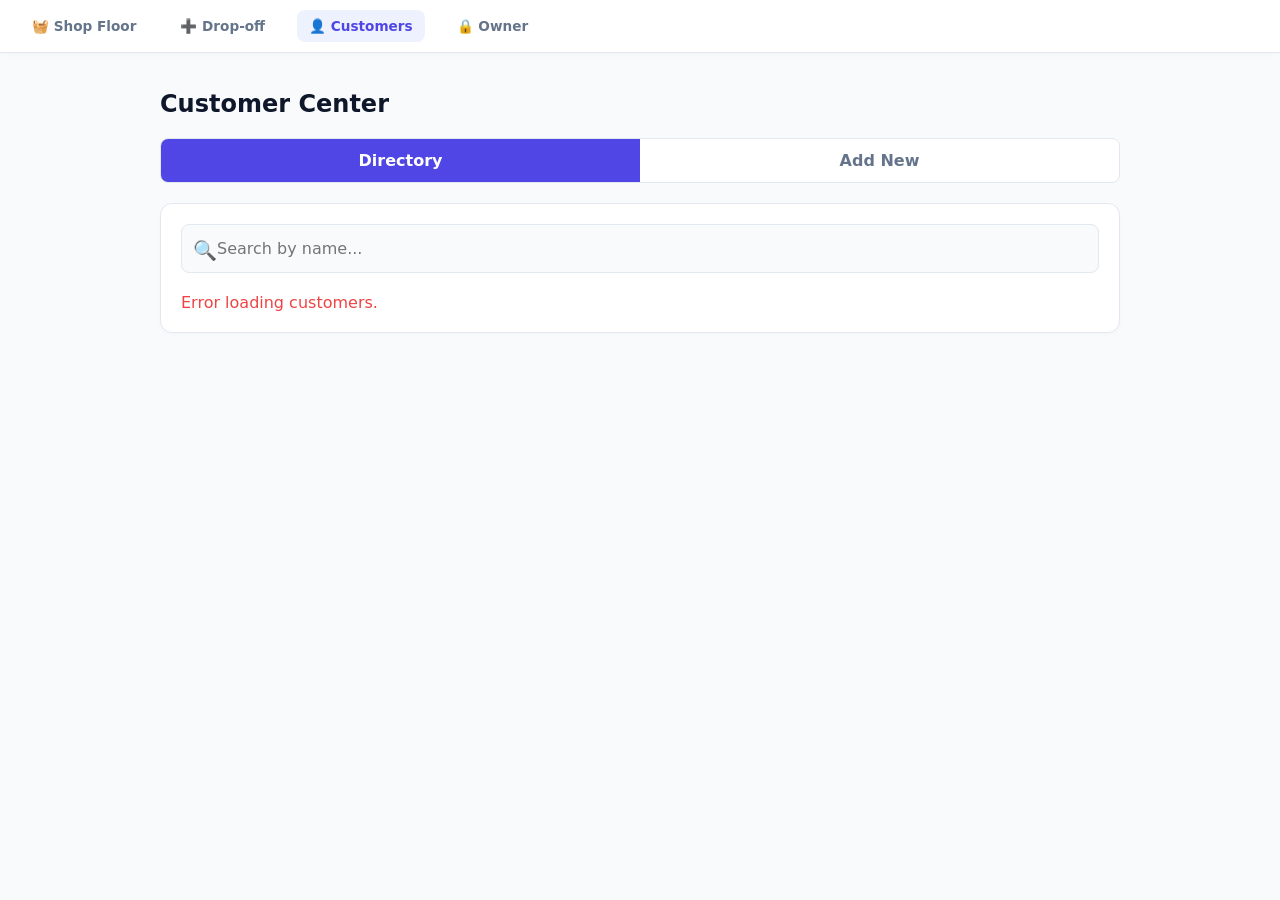
==== frontend/customer.html @ 41d8c207 "Add customer and index page" ====
<!DOCTYPE html>
<html lang="en">
<head>
    <meta charset="UTF-8">
    <meta name="viewport" content="width=device-width, initial-scale=1.0, maximum-scale=1.0, user-scalable=no">
    <title>Customers | Laundry Hub</title>
    <link rel="stylesheet" href="style.css">
    <style>
        /* Style for the Tab Toggle Switch */
        .toggle-container {
            display: flex;
            background: var(--surface);
            border: 1px solid var(--border);
            border-radius: 8px;
            overflow: hidden;
            margin-bottom: 20px;
        }
        .toggle-btn {
            flex: 1;
            padding: 12px;
            border: none;
            background: transparent;
            font-weight: bold;
            font-size: 1rem;
            color: var(--text-muted);
            cursor: pointer;
            transition: background 0.2s, color 0.2s;
        }
        .toggle-btn.active {
            background: var(--primary);
            color: white;
        }
        
        /* Hiding/Showing Tabs */
        .tab-content {
            display: none;
        }
        .tab-content.active {
            display: block;
        }

        /* Search Bar Icon styling */
        .search-wrapper {
            position: relative;
            margin-bottom: 20px;
        }
        .search-wrapper input {
            padding-left: 35px; /* Make room for the emoji/icon */
        }
        .search-icon {
            position: absolute;
            left: 12px;
            top: 15px;
            font-size: 1.2rem;
            color: var(--text-muted);
        }
    </style>
</head>
<body>

    <nav class="navbar">
        <a href="index.html" class="nav-item">🧺 Shop Floor</a>
        <a href="order.html" class="nav-item">➕ Drop-off</a>
        <a href="customer.html" class="nav-item active">👤 Customers</a>
        <a href="owner.html" class="nav-item">🔒 Owner</a>
    </nav>

    <div class="container">
        <h1 class="page-title">Customer Center</h1>

        <div class="toggle-container">
            <button id="btn-directory" class="toggle-btn active" onclick="switchTab('directory')">Directory</button>
            <button id="btn-add" class="toggle-btn" onclick="switchTab('add')">Add New</button>
        </div>

        <div id="tab-directory" class="tab-content active">
            <div class="card">
                <div class="search-wrapper">
                    <span class="search-icon">🔍</span>
                    <input type="text" id="searchInput" placeholder="Search by name..." onkeyup="filterCustomers()">
                </div>
                
                <div id="customerList" style="display: flex; flex-direction: column; gap: 10px;">
                    <p style="color: var(--text-muted)">Loading customers...</p>
                </div>
            </div>
        </div>

        <div id="tab-add" class="tab-content">
            <div class="card">
                <h2 style="margin-top: 0; margin-bottom: 20px;">Register New Customer</h2>
                <div class="form-group">
                    <label>Full Name</label>
                    <input type="text" id="custName" placeholder="e.g. Maria Santos">
                </div>
                <div class="form-group">
                    <label>Phone Number</label>
                    <input type="text" id="custPhone" placeholder="e.g. 09123456789">
                </div>
                <button class="btn" onclick="createCustomer()">Register Customer</button>
            </div>
        </div>

    </div>

    <script>
        const API_URL = "http://localhost:8000";
        let allCustomers = []; // We will store the fetched customers here for quick searching

        // --- TAB LOGIC ---
        function switchTab(tabName) {
            // Update Buttons
            document.getElementById('btn-directory').classList.remove('active');
            document.getElementById('btn-add').classList.remove('active');
            document.getElementById(`btn-${tabName}`).classList.add('active');

            // Update Content Views
            document.getElementById('tab-directory').classList.remove('active');
            document.getElementById('tab-add').classList.remove('active');
            document.getElementById(`tab-${tabName}`).classList.add('active');

            // Focus the search bar automatically if they switch to directory
            if(tabName === 'directory') {
                document.getElementById('searchInput').focus();
            }
        }

        // --- DATA LOGIC ---
        async function fetchCustomers() {
            try {
                const res = await fetch(`${API_URL}/customers`);
                const data = await res.json();
                
                allCustomers = data.customers; // Save to our global variable
                renderCustomerList(allCustomers); // Draw them on the screen
                
            } catch (error) {
                document.getElementById("customerList").innerHTML = "<p style='color: var(--danger)'>Error loading customers.</p>";
            }
        }

        function renderCustomerList(listToDraw) {
            const listDiv = document.getElementById("customerList");
            listDiv.innerHTML = ""; 

            if (listToDraw.length === 0) {
                listDiv.innerHTML = "<p style='color: var(--text-muted); text-align: center; padding: 20px;'>No customers found.</p>";
                return;
            }

            listToDraw.forEach(c => {
                listDiv.innerHTML += `
                    <div style="padding: 15px; border: 1px solid var(--border); border-radius: 8px; display: flex; justify-content: space-between; align-items: center; background: var(--surface);">
                        <div>
                            <strong style="font-size: 1.1rem; color: var(--primary);">${c.customer_name}</strong>
                            <div style="color: var(--text-muted); font-size: 0.9rem; margin-top: 4px;">📞 ${c.number}</div>
                        </div>
                        <div style="font-size: 0.8rem; color: #94A3B8; font-weight: bold;">
                            ID: ${c.customer_id}
                        </div>
                    </div>
                `;
            });
        }

        // --- SEARCH LOGIC ---
        function filterCustomers() {
            // 1. Get what the user typed and make it lowercase
            const searchTerm = document.getElementById("searchInput").value.toLowerCase();
            
            // 2. Filter the global array based on the name
            const filteredList = allCustomers.filter(customer => {
                return customer.customer_name.toLowerCase().includes(searchTerm);
            });
            
            // 3. Re-draw the list with only the matches
            renderCustomerList(filteredList);
        }

        // --- CREATE LOGIC ---
        async function createCustomer() {
            const name = document.getElementById("custName").value;
            const phone = document.getElementById("custPhone").value;

            if (!name || !phone) {
                alert("Please fill in both name and phone number!");
                return;
            }

            try {
                const res = await fetch(`${API_URL}/customers`, {
                    method: "POST",
                    headers: { "Content-Type": "application/json" },
                    body: JSON.stringify({ cust_name: name, number: phone })
                });

                if (res.ok) {
                    // Clear inputs
                    document.getElementById("custName").value = "";
                    document.getElementById("custPhone").value = "";
                    
                    // Re-fetch the data from the server so the new person is in our global list
                    await fetchCustomers(); 
                    
                    // Clear the search bar and switch back to the directory tab to see them!
                    document.getElementById("searchInput").value = "";
                    switchTab('directory');
                    
                } else {
                    alert("Error registering customer.");
                }
            } catch (error) {
                alert("Could not connect to the backend API.");
            }
        }

        // Run this immediately when the page opens
        fetchCustomers();
    </script>
</body>
</html>
---- frontend/style.css ----
/* --- UNIVERSAL VARIABLES (The Theme) --- */
:root {
    --primary: #4F46E5;       /* Clean Indigo */
    --primary-hover: #4338CA;
    --background: #F8FAFC;    /* Very light gray/blue */
    --surface: #FFFFFF;       /* Pure white cards */
    --text-main: #0F172A;
    --text-muted: #64748B;
    --border: #E2E8F0;
    --danger: #EF4444;        /* Red for alerts */
    --success: #10B981;       /* Green for completed */
}

/* --- BASE SETUP --- */
* {
    box-sizing: border-box;
    margin: 0;
    padding: 0;
    font-family: system-ui, -apple-system, sans-serif;
}

body {
    background-color: var(--background);
    color: var(--text-main);
    /* Extra padding at bottom so mobile users can scroll past the bottom nav bar */
    padding-bottom: 80px; 
}

/* --- THE NAVIGATION BAR (Mobile First: Bottom) --- */
.navbar {
    position: fixed;
    bottom: 0;
    left: 0;
    width: 100%;
    background-color: var(--surface);
    border-top: 1px solid var(--border);
    display: flex;
    justify-content: space-around;
    padding: 10px 0;
    z-index: 1000;
    box-shadow: 0 -2px 10px rgba(0,0,0,0.05);
}

.nav-item {
    text-decoration: none;
    color: var(--text-muted);
    font-size: 0.85rem;
    font-weight: 600;
    text-align: center;
    padding: 8px 12px;
    border-radius: 8px;
    transition: all 0.2s;
}

.nav-item.active {
    color: var(--primary);
    background-color: #EEF2FF;
}

/* --- CONTAINERS & CARDS --- */
.container {
    padding: 20px;
    max-width: 1000px;
    margin: 0 auto;
}

.page-title {
    font-size: 1.5rem;
    margin-bottom: 20px;
    color: var(--text-main);
}

.card {
    background-color: var(--surface);
    border-radius: 12px;
    padding: 20px;
    border: 1px solid var(--border);
    box-shadow: 0 2px 4px rgba(0,0,0,0.02);
    margin-bottom: 20px;
}

/* --- INPUTS & BUTTONS (Touch Friendly!) --- */
.form-group {
    margin-bottom: 20px;
}

label {
    display: block;
    margin-bottom: 8px;
    font-weight: 600;
    font-size: 0.95rem;
}

input, select {
    width: 100%;
    padding: 14px; /* Big padding for thumbs */
    font-size: 1rem;
    border: 1px solid var(--border);
    border-radius: 8px;
    background-color: var(--background);
}

input:focus, select:focus {
    outline: 2px solid var(--primary);
    background-color: var(--surface);
}

.btn {
    display: block;
    width: 100%;
    padding: 16px;
    font-size: 1.1rem;
    font-weight: bold;
    color: white;
    background-color: var(--primary);
    border: none;
    border-radius: 8px;
    cursor: pointer;
    text-align: center;
}

.btn:active {
    transform: scale(0.98);
}

/* --- TABLET MAGIC (Responsive Design) --- */
/* If the screen is wider than 768px (Tablets & Laptops), change the layout! */
@media (min-width: 768px) {
    body {
        padding-bottom: 20px; /* Remove mobile bottom padding */
        padding-top: 70px;    /* Add top padding for top nav bar */
    }

    /* Move Navigation to the TOP */
    .navbar {
        bottom: auto;
        top: 0;
        border-top: none;
        border-bottom: 1px solid var(--border);
        justify-content: flex-start;
        padding: 10px 20px;
        gap: 20px;
    }

    /* Make cards sit side-by-side instead of stacked */
    .grid-2-col {
        display: grid;
        grid-template-columns: 1fr 1fr;
        gap: 20px;
    }
}

/* Small, clean buttons for the Shop Floor */
.action-btn {
    background-color: #EEF2FF;
    color: var(--primary);
    border: 1px solid var(--primary);
    padding: 8px 16px;
    border-radius: 6px;
    font-weight: bold;
    font-size: 0.9rem;
    cursor: pointer;
    transition: all 0.2s;
    margin-right: 5px;
    margin-top: 8px;
}

.action-btn:hover, .action-btn:active {
    background-color: var(--primary);
    color: white;
}
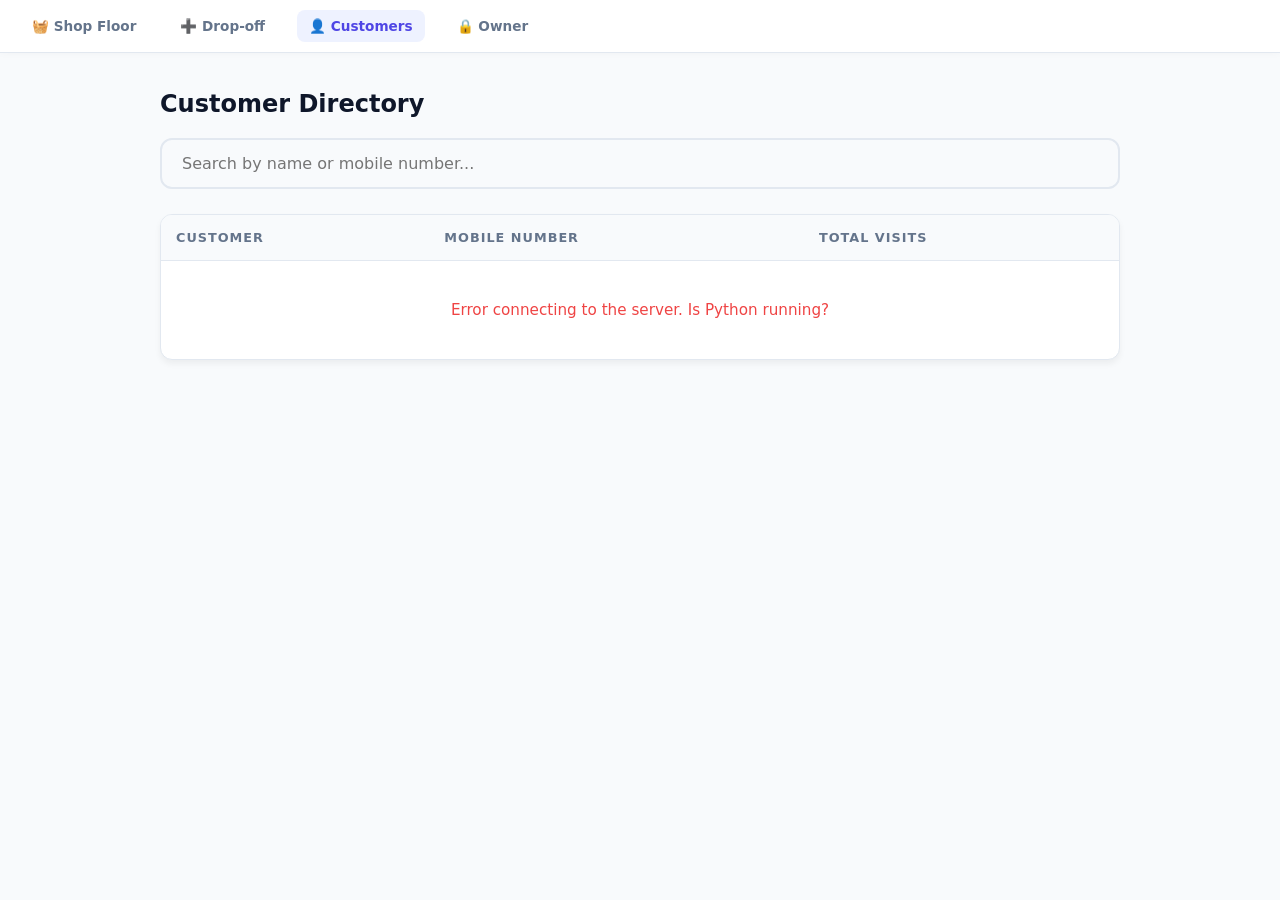
==== commit d21ff8b5: "Refine customer showcase" ====
--- a/frontend/customer.html
+++ b/frontend/customer.html
@@ -3,56 +3,48 @@
 <head>
     <meta charset="UTF-8">
     <meta name="viewport" content="width=device-width, initial-scale=1.0, maximum-scale=1.0, user-scalable=no">
-    <title>Customers | Laundry Hub</title>
+    <title>Customer Directory | Laundry Hub</title>
     <link rel="stylesheet" href="style.css">
     <style>
-        /* Style for the Tab Toggle Switch */
-        .toggle-container {
-            display: flex;
-            background: var(--surface);
-            border: 1px solid var(--border);
-            border-radius: 8px;
-            overflow: hidden;
-            margin-bottom: 20px;
-        }
-        .toggle-btn {
-            flex: 1;
-            padding: 12px;
-            border: none;
-            background: transparent;
-            font-weight: bold;
-            font-size: 1rem;
-            color: var(--text-muted);
-            cursor: pointer;
-            transition: background 0.2s, color 0.2s;
-        }
-        .toggle-btn.active {
-            background: var(--primary);
-            color: white;
-        }
+        .container { max-width: 1000px !important; }
         
-        /* Hiding/Showing Tabs */
-        .tab-content {
-            display: none;
-        }
-        .tab-content.active {
-            display: block;
-        }
-
-        /* Search Bar Icon styling */
-        .search-wrapper {
-            position: relative;
-            margin-bottom: 20px;
-        }
-        .search-wrapper input {
-            padding-left: 35px; /* Make room for the emoji/icon */
-        }
-        .search-icon {
-            position: absolute;
-            left: 12px;
-            top: 15px;
-            font-size: 1.2rem;
-            color: var(--text-muted);
+        /* Search Bar Styling */
+        .search-container { margin-bottom: 25px; position: relative; }
+        .search-bar {
+            width: 100%; padding: 14px 20px; font-size: 1rem;
+            border: 2px solid var(--border); border-radius: 12px;
+            outline: none; transition: all 0.2s; box-sizing: border-box;
+        }
+        .search-bar:focus { border-color: var(--primary); box-shadow: 0 0 0 4px rgba(59, 130, 246, 0.1); }
+
+        /* CRM Table Card */
+        .crm-card {
+            background: white; border-radius: 12px; border: 1px solid var(--border);
+            box-shadow: 0 4px 6px rgba(0,0,0,0.05); overflow: hidden;
+        }
+        .crm-table { width: 100%; border-collapse: collapse; }
+        .crm-table th { 
+            background: #F8FAFC; padding: 15px; text-align: left; font-size: 0.8rem; 
+            text-transform: uppercase; letter-spacing: 1px; color: var(--text-muted);
+            border-bottom: 1px solid var(--border);
+        }
+        .crm-table td { padding: 15px; border-bottom: 1px solid var(--border); font-size: 0.95rem; }
+        .crm-table tr:last-child td { border-bottom: none; }
+        .crm-table tr:hover { background: #F1F5F9; cursor: pointer; }
+
+        /* Profile Modal */
+        .modal-overlay {
+            position: fixed; top: 0; left: 0; width: 100%; height: 100%;
+            background: rgba(0,0,0,0.5); display: none; justify-content: center; align-items: center; z-index: 2000;
+        }
+        .modal-box {
+            background: white; padding: 25px; border-radius: 16px; width: 90%; max-width: 400px;
+            box-shadow: 0 20px 25px -5px rgba(0,0,0,0.1); max-height: 85vh; display: flex; flex-direction: column;
+        }
+        .history-container { overflow-y: auto; flex-grow: 1; margin: 15px 0; padding-right: 5px; }
+        .history-row {
+            display: flex; justify-content: space-between; align-items: center;
+            padding: 12px; background: #F8FAFC; border-radius: 8px; margin-bottom: 8px; border: 1px solid var(--border);
         }
     </style>
 </head>
@@ -66,156 +58,144 @@
     </nav>
 
     <div class="container">
-        <h1 class="page-title">Customer Center</h1>
-
-        <div class="toggle-container">
-            <button id="btn-directory" class="toggle-btn active" onclick="switchTab('directory')">Directory</button>
-            <button id="btn-add" class="toggle-btn" onclick="switchTab('add')">Add New</button>
+        <h1 class="page-title">Customer Directory</h1>
+        
+        <div class="search-container">
+            <input type="text" id="crmSearch" class="search-bar" placeholder="Search by name or mobile number..." onkeyup="doSearch()">
         </div>
 
-        <div id="tab-directory" class="tab-content active">
-            <div class="card">
-                <div class="search-wrapper">
-                    <span class="search-icon">🔍</span>
-                    <input type="text" id="searchInput" placeholder="Search by name..." onkeyup="filterCustomers()">
+        <div class="crm-card" style="overflow-x: auto;">
+            <table class="crm-table">
+                <thead>
+                    <tr>
+                        <th>Customer</th>
+                        <th>Mobile Number</th>
+                        <th>Total Visits</th>
+                    </tr>
+                </thead>
+                <tbody id="crmBody">
+                    <tr><td colspan="3" style="text-align:center; padding: 40px; color: #94A3B8;">Gathering records...</td></tr>
+                </tbody>
+            </table>
+        </div>
+    </div>
+
+    <div id="customerModal" class="modal-overlay">
+        <div class="modal-box">
+            <div id="modalHeader">
+                <h2 style="margin: 0; color: var(--text-main);" id="pName"></h2>
+                <p style="margin: 5px 0 0 0; color: var(--text-muted); font-size: 0.9rem;" id="pPhone"></p>
+            </div>
+
+            <div style="display: flex; gap: 10px; margin-top: 20px;">
+                <div style="flex: 1; background: #F0F9FF; padding: 15px; border-radius: 10px; text-align: center;">
+                    <div style="font-size: 0.75rem; font-weight: bold; color: #0369A1; text-transform: uppercase;">Total Visits</div>
+                    <div style="font-size: 1.5rem; font-weight: bold; color: var(--text-main);" id="pVisits">0</div>
                 </div>
-                
-                <div id="customerList" style="display: flex; flex-direction: column; gap: 10px;">
-                    <p style="color: var(--text-muted)">Loading customers...</p>
+                <div style="flex: 1; background: #FEF2F2; padding: 15px; border-radius: 10px; text-align: center;">
+                    <div style="font-size: 0.75rem; font-weight: bold; color: #B91C1C; text-transform: uppercase;">Unpaid Orders</div>
+                    <div style="font-size: 1.5rem; font-weight: bold; color: #B91C1C;" id="pUnpaid">0</div>
                 </div>
             </div>
+
+            <h4 style="margin: 20px 0 10px 0; font-size: 0.85rem; text-transform: uppercase; color: var(--text-muted);">Recent Orders</h4>
+            <div class="history-container" id="pHistory"></div>
+
+            <button class="btn" style="background: #64748B; width: 100%;" onclick="closeModal()">Close</button>
         </div>
-
-        <div id="tab-add" class="tab-content">
-            <div class="card">
-                <h2 style="margin-top: 0; margin-bottom: 20px;">Register New Customer</h2>
-                <div class="form-group">
-                    <label>Full Name</label>
-                    <input type="text" id="custName" placeholder="e.g. Maria Santos">
-                </div>
-                <div class="form-group">
-                    <label>Phone Number</label>
-                    <input type="text" id="custPhone" placeholder="e.g. 09123456789">
-                </div>
-                <button class="btn" onclick="createCustomer()">Register Customer</button>
-            </div>
-        </div>
-
     </div>
 
     <script>
         const API_URL = "http://localhost:8000";
-        let allCustomers = []; // We will store the fetched customers here for quick searching
-
-        // --- TAB LOGIC ---
-        function switchTab(tabName) {
-            // Update Buttons
-            document.getElementById('btn-directory').classList.remove('active');
-            document.getElementById('btn-add').classList.remove('active');
-            document.getElementById(`btn-${tabName}`).classList.add('active');
-
-            // Update Content Views
-            document.getElementById('tab-directory').classList.remove('active');
-            document.getElementById('tab-add').classList.remove('active');
-            document.getElementById(`tab-${tabName}`).classList.add('active');
-
-            // Focus the search bar automatically if they switch to directory
-            if(tabName === 'directory') {
-                document.getElementById('searchInput').focus();
+        let masterData = [];
+
+        async function initCRM() {
+            try {
+                const cRes = await fetch(`${API_URL}/customers`);
+                const cData = await cRes.json();
+                
+                const oRes = await fetch(`${API_URL}/orders`);
+                const oData = await oRes.json();
+
+                const tickets = await Promise.all(oData.orders.map(o => 
+                    fetch(`${API_URL}/orders/${o.order_id}`).then(r => r.json())
+                ));
+
+                let stats = {};
+                cData.customers.forEach(c => {
+                    stats[c.customer_id] = { id: c.customer_id, name: c.customer_name, phone: c.number, visits: 0, unpaidCount: 0, history: [] };
+                });
+
+                tickets.forEach((t, i) => {
+                    const cid = oData.orders[i].customer_id;
+                    if(stats[cid]) {
+                        stats[cid].visits++;
+                        if(t.payment_status === 'UNPAID') {
+                            stats[cid].unpaidCount++;
+                        }
+                        // We no longer save the price, just the ID and Status
+                        stats[cid].history.push({ id: t.order_id, status: t.payment_status });
+                    }
+                });
+
+                // Sort alphabetically by name instead of by money spent
+                masterData = Object.values(stats).sort((a,b) => a.name.localeCompare(b.name));
+                renderCRM(masterData);
+
+            } catch (e) { 
+                document.getElementById('crmBody').innerHTML = '<tr><td colspan="3" style="text-align:center; padding: 40px; color: #EF4444;">Error connecting to the server. Is Python running?</td></tr>';
             }
         }
 
-        // --- DATA LOGIC ---
-        async function fetchCustomers() {
-            try {
-                const res = await fetch(`${API_URL}/customers`);
-                const data = await res.json();
-                
-                allCustomers = data.customers; // Save to our global variable
-                renderCustomerList(allCustomers); // Draw them on the screen
-                
-            } catch (error) {
-                document.getElementById("customerList").innerHTML = "<p style='color: var(--danger)'>Error loading customers.</p>";
-            }
-        }
-
-        function renderCustomerList(listToDraw) {
-            const listDiv = document.getElementById("customerList");
-            listDiv.innerHTML = ""; 
-
-            if (listToDraw.length === 0) {
-                listDiv.innerHTML = "<p style='color: var(--text-muted); text-align: center; padding: 20px;'>No customers found.</p>";
+        function renderCRM(list) {
+            const body = document.getElementById('crmBody');
+            
+            if(list.length === 0) {
+                body.innerHTML = '<tr><td colspan="3" style="text-align:center; padding: 40px; color: #94A3B8;">No customers found.</td></tr>';
                 return;
             }
 
-            listToDraw.forEach(c => {
-                listDiv.innerHTML += `
-                    <div style="padding: 15px; border: 1px solid var(--border); border-radius: 8px; display: flex; justify-content: space-between; align-items: center; background: var(--surface);">
-                        <div>
-                            <strong style="font-size: 1.1rem; color: var(--primary);">${c.customer_name}</strong>
-                            <div style="color: var(--text-muted); font-size: 0.9rem; margin-top: 4px;">📞 ${c.number}</div>
-                        </div>
-                        <div style="font-size: 0.8rem; color: #94A3B8; font-weight: bold;">
-                            ID: ${c.customer_id}
-                        </div>
+            body.innerHTML = list.map(c => `
+                <tr onclick="viewCustomer(${c.id})">
+                    <td style="font-weight: 600; color: var(--text-main);">${c.name}</td>
+                    <td style="color: #64748B;">${c.phone}</td>
+                    <td style="color: var(--text-main); font-weight: bold;">${c.visits}</td>
+                </tr>
+            `).join('');
+        }
+
+        function doSearch() {
+            const q = document.getElementById('crmSearch').value.toLowerCase();
+            const filtered = masterData.filter(c => c.name.toLowerCase().includes(q) || c.phone.includes(q));
+            renderCRM(filtered);
+        }
+
+        function viewCustomer(id) {
+            const c = masterData.find(x => x.id === id);
+            
+            document.getElementById('pName').textContent = c.name;
+            document.getElementById('pPhone').textContent = "📞 " + c.phone;
+            document.getElementById('pVisits').textContent = c.visits;
+            document.getElementById('pUnpaid').textContent = c.unpaidCount;
+            
+            // History no longer shows prices
+            const historyHTML = c.history.reverse().map(h => `
+                <div class="history-row">
+                    <div style="font-weight: bold; font-size: 0.95rem; color: var(--text-main);">Order #${h.id}</div>
+                    <div style="font-size: 0.8rem; font-weight: bold; padding: 4px 10px; border-radius: 12px; background: ${h.status === 'PAID' ? '#D1FAE5' : '#FEE2E2'}; color: ${h.status === 'PAID' ? '#065F46' : '#991B1B'}">
+                        ${h.status}
                     </div>
-                `;
-            });
-        }
-
-        // --- SEARCH LOGIC ---
-        function filterCustomers() {
-            // 1. Get what the user typed and make it lowercase
-            const searchTerm = document.getElementById("searchInput").value.toLowerCase();
-            
-            // 2. Filter the global array based on the name
-            const filteredList = allCustomers.filter(customer => {
-                return customer.customer_name.toLowerCase().includes(searchTerm);
-            });
-            
-            // 3. Re-draw the list with only the matches
-            renderCustomerList(filteredList);
-        }
-
-        // --- CREATE LOGIC ---
-        async function createCustomer() {
-            const name = document.getElementById("custName").value;
-            const phone = document.getElementById("custPhone").value;
-
-            if (!name || !phone) {
-                alert("Please fill in both name and phone number!");
-                return;
-            }
-
-            try {
-                const res = await fetch(`${API_URL}/customers`, {
-                    method: "POST",
-                    headers: { "Content-Type": "application/json" },
-                    body: JSON.stringify({ cust_name: name, number: phone })
-                });
-
-                if (res.ok) {
-                    // Clear inputs
-                    document.getElementById("custName").value = "";
-                    document.getElementById("custPhone").value = "";
-                    
-                    // Re-fetch the data from the server so the new person is in our global list
-                    await fetchCustomers(); 
-                    
-                    // Clear the search bar and switch back to the directory tab to see them!
-                    document.getElementById("searchInput").value = "";
-                    switchTab('directory');
-                    
-                } else {
-                    alert("Error registering customer.");
-                }
-            } catch (error) {
-                alert("Could not connect to the backend API.");
-            }
-        }
-
-        // Run this immediately when the page opens
-        fetchCustomers();
+                </div>
+            `).join('');
+            
+            document.getElementById('pHistory').innerHTML = historyHTML || "<div style='text-align:center; color: var(--text-muted); padding: 10px;'>No orders yet.</div>";
+
+            document.getElementById('customerModal').style.display = 'flex';
+        }
+
+        function closeModal() { document.getElementById('customerModal').style.display = 'none'; }
+
+        initCRM();
     </script>
 </body>
 </html>
